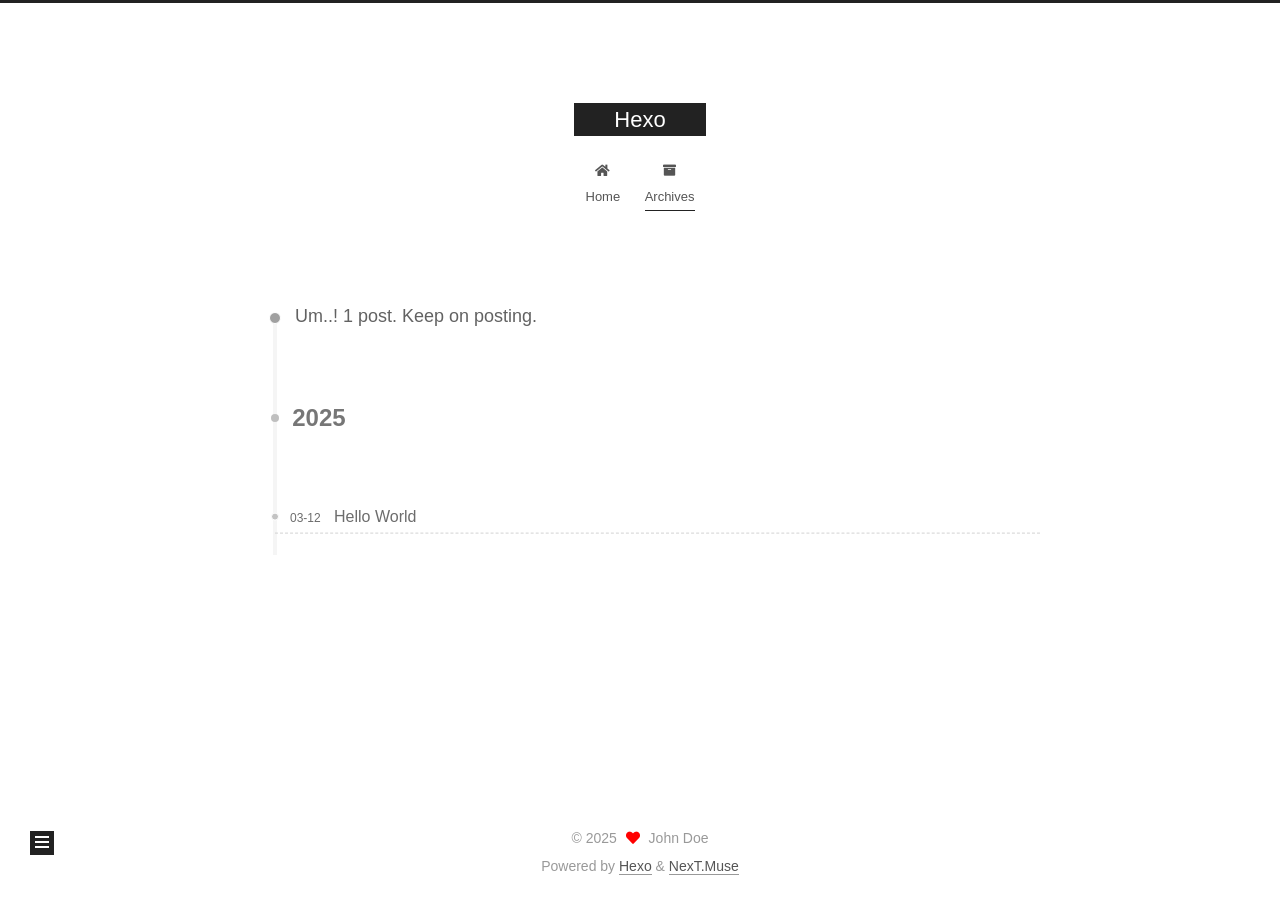
==== archives/index.html @ f2e5d345 "Site updated: 2025-03-12 11:44:16" ====
<!DOCTYPE html>
<html lang="en">
<head>
  <meta charset="UTF-8">
<meta name="viewport" content="width=device-width, initial-scale=1, maximum-scale=2">
<meta name="theme-color" content="#222">
<meta name="generator" content="Hexo 7.3.0">
  <link rel="apple-touch-icon" sizes="180x180" href="/images/apple-touch-icon-next.png">
  <link rel="icon" type="image/png" sizes="32x32" href="/images/favicon-32x32-next.png">
  <link rel="icon" type="image/png" sizes="16x16" href="/images/favicon-16x16-next.png">
  <link rel="mask-icon" href="/images/logo.svg" color="#222">

<link rel="stylesheet" href="/css/main.css">


<link rel="stylesheet" href="/lib/font-awesome/css/all.min.css">

<script id="hexo-configurations">
    var NexT = window.NexT || {};
    var CONFIG = {"hostname":"touhou-kiyuhi.github.io","root":"/","scheme":"Muse","version":"7.8.0","exturl":false,"sidebar":{"position":"left","display":"post","padding":18,"offset":12,"onmobile":false},"copycode":{"enable":false,"show_result":false,"style":null},"back2top":{"enable":true,"sidebar":false,"scrollpercent":false},"bookmark":{"enable":false,"color":"#222","save":"auto"},"fancybox":false,"mediumzoom":false,"lazyload":false,"pangu":false,"comments":{"style":"tabs","active":null,"storage":true,"lazyload":false,"nav":null},"algolia":{"hits":{"per_page":10},"labels":{"input_placeholder":"Search for Posts","hits_empty":"We didn't find any results for the search: ${query}","hits_stats":"${hits} results found in ${time} ms"}},"localsearch":{"enable":false,"trigger":"auto","top_n_per_article":1,"unescape":false,"preload":false},"motion":{"enable":true,"async":false,"transition":{"post_block":"fadeIn","post_header":"slideDownIn","post_body":"slideDownIn","coll_header":"slideLeftIn","sidebar":"slideUpIn"}}};
  </script>

  <meta property="og:type" content="website">
<meta property="og:title" content="Hexo">
<meta property="og:url" content="https://touhou-kiyuhi.github.io/archives/index.html">
<meta property="og:site_name" content="Hexo">
<meta property="og:locale" content="en_US">
<meta property="article:author" content="John Doe">
<meta name="twitter:card" content="summary">

<link rel="canonical" href="https://touhou-kiyuhi.github.io/archives/">


<script id="page-configurations">
  // https://hexo.io/docs/variables.html
  CONFIG.page = {
    sidebar: "",
    isHome : false,
    isPost : false,
    lang   : 'en'
  };
</script>

  <title>Archive | Hexo</title>
  






  <noscript>
  <style>
  .use-motion .brand,
  .use-motion .menu-item,
  .sidebar-inner,
  .use-motion .post-block,
  .use-motion .pagination,
  .use-motion .comments,
  .use-motion .post-header,
  .use-motion .post-body,
  .use-motion .collection-header { opacity: initial; }

  .use-motion .site-title,
  .use-motion .site-subtitle {
    opacity: initial;
    top: initial;
  }

  .use-motion .logo-line-before i { left: initial; }
  .use-motion .logo-line-after i { right: initial; }
  </style>
</noscript>

</head>

<body itemscope itemtype="http://schema.org/WebPage">
  <div class="container use-motion">
    <div class="headband"></div>

    <header class="header" itemscope itemtype="http://schema.org/WPHeader">
      <div class="header-inner"><div class="site-brand-container">
  <div class="site-nav-toggle">
    <div class="toggle" aria-label="Toggle navigation bar">
      <span class="toggle-line toggle-line-first"></span>
      <span class="toggle-line toggle-line-middle"></span>
      <span class="toggle-line toggle-line-last"></span>
    </div>
  </div>

  <div class="site-meta">

    <a href="/" class="brand" rel="start">
      <span class="logo-line-before"><i></i></span>
      <h1 class="site-title">Hexo</h1>
      <span class="logo-line-after"><i></i></span>
    </a>
  </div>

  <div class="site-nav-right">
    <div class="toggle popup-trigger">
    </div>
  </div>
</div>




<nav class="site-nav">
  <ul id="menu" class="main-menu menu">
        <li class="menu-item menu-item-home">

    <a href="/" rel="section"><i class="fa fa-home fa-fw"></i>Home</a>

  </li>
        <li class="menu-item menu-item-archives">

    <a href="/archives/" rel="section"><i class="fa fa-archive fa-fw"></i>Archives</a>

  </li>
  </ul>
</nav>




</div>
    </header>

    
  <div class="back-to-top">
    <i class="fa fa-arrow-up"></i>
    <span>0%</span>
  </div>


    <main class="main">
      <div class="main-inner">
        <div class="content-wrap">
          

          <div class="content archive">
            

  
  
  
  <div class="post-block">
    <div class="posts-collapse">
      <div class="collection-title">
        <span class="collection-header">Um..! 1 post. Keep on posting.</span>
      </div>

      
    <div class="collection-year">
      <span class="collection-header">2025</span>
    </div>

  <article itemscope itemtype="http://schema.org/Article">
    <header class="post-header">

      <div class="post-meta">
        <time itemprop="dateCreated"
              datetime="2025-03-12T11:39:05+00:00"
              content="2025-03-12">
          03-12
        </time>
      </div>

      <div class="post-title">
          <a class="post-title-link" href="/2025/03/12/hello-world/" itemprop="url">
            <span itemprop="name">Hello World</span>
          </a>
      </div>

    </header>
  </article>


    </div>
  </div>
  
  
  

  



          </div>
          

<script>
  window.addEventListener('tabs:register', () => {
    let { activeClass } = CONFIG.comments;
    if (CONFIG.comments.storage) {
      activeClass = localStorage.getItem('comments_active') || activeClass;
    }
    if (activeClass) {
      let activeTab = document.querySelector(`a[href="#comment-${activeClass}"]`);
      if (activeTab) {
        activeTab.click();
      }
    }
  });
  if (CONFIG.comments.storage) {
    window.addEventListener('tabs:click', event => {
      if (!event.target.matches('.tabs-comment .tab-content .tab-pane')) return;
      let commentClass = event.target.classList[1];
      localStorage.setItem('comments_active', commentClass);
    });
  }
</script>

        </div>
          
  
  <div class="toggle sidebar-toggle">
    <span class="toggle-line toggle-line-first"></span>
    <span class="toggle-line toggle-line-middle"></span>
    <span class="toggle-line toggle-line-last"></span>
  </div>

  <aside class="sidebar">
    <div class="sidebar-inner">

      <ul class="sidebar-nav motion-element">
        <li class="sidebar-nav-toc">
          Table of Contents
        </li>
        <li class="sidebar-nav-overview">
          Overview
        </li>
      </ul>

      <!--noindex-->
      <div class="post-toc-wrap sidebar-panel">
      </div>
      <!--/noindex-->

      <div class="site-overview-wrap sidebar-panel">
        <div class="site-author motion-element" itemprop="author" itemscope itemtype="http://schema.org/Person">
  <p class="site-author-name" itemprop="name">John Doe</p>
  <div class="site-description" itemprop="description"></div>
</div>
<div class="site-state-wrap motion-element">
  <nav class="site-state">
      <div class="site-state-item site-state-posts">
          <a href="/archives/">
        
          <span class="site-state-item-count">1</span>
          <span class="site-state-item-name">posts</span>
        </a>
      </div>
  </nav>
</div>



      </div>

    </div>
  </aside>
  <div id="sidebar-dimmer"></div>


      </div>
    </main>

    <footer class="footer">
      <div class="footer-inner">
        

        

<div class="copyright">
  
  &copy; 
  <span itemprop="copyrightYear">2025</span>
  <span class="with-love">
    <i class="fa fa-heart"></i>
  </span>
  <span class="author" itemprop="copyrightHolder">John Doe</span>
</div>
  <div class="powered-by">Powered by <a href="https://hexo.io/" class="theme-link" rel="noopener" target="_blank">Hexo</a> & <a href="https://muse.theme-next.org/" class="theme-link" rel="noopener" target="_blank">NexT.Muse</a>
  </div>

        








      </div>
    </footer>
  </div>

  
  <script src="/lib/anime.min.js"></script>
  <script src="/lib/velocity/velocity.min.js"></script>
  <script src="/lib/velocity/velocity.ui.min.js"></script>

<script src="/js/utils.js"></script>

<script src="/js/motion.js"></script>


<script src="/js/schemes/muse.js"></script>


<script src="/js/next-boot.js"></script>




  















  

  

</body>
</html>
---- css/main.css ----
:root {
  --body-bg-color: #fff;
  --content-bg-color: #fff;
  --card-bg-color: #f5f5f5;
  --text-color: #555;
  --blockquote-color: #666;
  --link-color: #555;
  --link-hover-color: #222;
  --brand-color: #fff;
  --brand-hover-color: #fff;
  --table-row-odd-bg-color: #f9f9f9;
  --table-row-hover-bg-color: #f5f5f5;
  --menu-item-bg-color: #f5f5f5;
  --btn-default-bg: #222;
  --btn-default-color: #fff;
  --btn-default-border-color: #222;
  --btn-default-hover-bg: #fff;
  --btn-default-hover-color: #222;
  --btn-default-hover-border-color: #222;
}
html {
  line-height: 1.15; /* 1 */
  -webkit-text-size-adjust: 100%; /* 2 */
}
body {
  margin: 0;
}
main {
  display: block;
}
h1 {
  font-size: 2em;
  margin: 0.67em 0;
}
hr {
  box-sizing: content-box; /* 1 */
  height: 0; /* 1 */
  overflow: visible; /* 2 */
}
pre {
  font-family: monospace, monospace; /* 1 */
  font-size: 1em; /* 2 */
}
a {
  background: transparent;
}
abbr[title] {
  border-bottom: none; /* 1 */
  text-decoration: underline; /* 2 */
  text-decoration: underline dotted; /* 2 */
}
b,
strong {
  font-weight: bolder;
}
code,
kbd,
samp {
  font-family: monospace, monospace; /* 1 */
  font-size: 1em; /* 2 */
}
small {
  font-size: 80%;
}
sub,
sup {
  font-size: 75%;
  line-height: 0;
  position: relative;
  vertical-align: baseline;
}
sub {
  bottom: -0.25em;
}
sup {
  top: -0.5em;
}
img {
  border-style: none;
}
button,
input,
optgroup,
select,
textarea {
  font-family: inherit; /* 1 */
  font-size: 100%; /* 1 */
  line-height: 1.15; /* 1 */
  margin: 0; /* 2 */
}
button,
input {
/* 1 */
  overflow: visible;
}
button,
select {
/* 1 */
  text-transform: none;
}
button,
[type='button'],
[type='reset'],
[type='submit'] {
  -webkit-appearance: button;
}
button::-moz-focus-inner,
[type='button']::-moz-focus-inner,
[type='reset']::-moz-focus-inner,
[type='submit']::-moz-focus-inner {
  border-style: none;
  padding: 0;
}
button:-moz-focusring,
[type='button']:-moz-focusring,
[type='reset']:-moz-focusring,
[type='submit']:-moz-focusring {
  outline: 1px dotted ButtonText;
}
fieldset {
  padding: 0.35em 0.75em 0.625em;
}
legend {
  box-sizing: border-box; /* 1 */
  color: inherit; /* 2 */
  display: table; /* 1 */
  max-width: 100%; /* 1 */
  padding: 0; /* 3 */
  white-space: normal; /* 1 */
}
progress {
  vertical-align: baseline;
}
textarea {
  overflow: auto;
}
[type='checkbox'],
[type='radio'] {
  box-sizing: border-box; /* 1 */
  padding: 0; /* 2 */
}
[type='number']::-webkit-inner-spin-button,
[type='number']::-webkit-outer-spin-button {
  height: auto;
}
[type='search'] {
  outline-offset: -2px; /* 2 */
  -webkit-appearance: textfield; /* 1 */
}
[type='search']::-webkit-search-decoration {
  -webkit-appearance: none;
}
::-webkit-file-upload-button {
  font: inherit; /* 2 */
  -webkit-appearance: button; /* 1 */
}
details {
  display: block;
}
summary {
  display: list-item;
}
template {
  display: none;
}
[hidden] {
  display: none;
}
::selection {
  background: #262a30;
  color: #eee;
}
html,
body {
  height: 100%;
}
body {
  background: var(--body-bg-color);
  color: var(--text-color);
  font-family: 'Lato', "PingFang SC", "Microsoft YaHei", sans-serif;
  font-size: 1em;
  line-height: 2;
}
@media (max-width: 991px) {
  body {
    padding-left: 0 !important;
    padding-right: 0 !important;
  }
}
h1,
h2,
h3,
h4,
h5,
h6 {
  font-family: 'Lato', "PingFang SC", "Microsoft YaHei", sans-serif;
  font-weight: bold;
  line-height: 1.5;
  margin: 20px 0 15px;
}
h1 {
  font-size: 1.5em;
}
h2 {
  font-size: 1.375em;
}
h3 {
  font-size: 1.25em;
}
h4 {
  font-size: 1.125em;
}
h5 {
  font-size: 1em;
}
h6 {
  font-size: 0.875em;
}
p {
  margin: 0 0 20px 0;
}
a,
span.exturl {
  border-bottom: 1px solid #999;
  color: var(--link-color);
  outline: 0;
  text-decoration: none;
  overflow-wrap: break-word;
  word-wrap: break-word;
  cursor: pointer;
}
a:hover,
span.exturl:hover {
  border-bottom-color: var(--link-hover-color);
  color: var(--link-hover-color);
}
iframe,
img,
video {
  display: block;
  margin-left: auto;
  margin-right: auto;
  max-width: 100%;
}
hr {
  background-image: repeating-linear-gradient(-45deg, #ddd, #ddd 4px, transparent 4px, transparent 8px);
  border: 0;
  height: 3px;
  margin: 40px 0;
}
blockquote {
  border-left: 4px solid #ddd;
  color: var(--blockquote-color);
  margin: 0;
  padding: 0 15px;
}
blockquote cite::before {
  content: '-';
  padding: 0 5px;
}
dt {
  font-weight: bold;
}
dd {
  margin: 0;
  padding: 0;
}
kbd {
  background-color: #f5f5f5;
  background-image: linear-gradient(#eee, #fff, #eee);
  border: 1px solid #ccc;
  border-radius: 0.2em;
  box-shadow: 0.1em 0.1em 0.2em rgba(0,0,0,0.1);
  color: #555;
  font-family: inherit;
  padding: 0.1em 0.3em;
  white-space: nowrap;
}
.table-container {
  overflow: auto;
}
table {
  border-collapse: collapse;
  border-spacing: 0;
  font-size: 0.875em;
  margin: 0 0 20px 0;
  width: 100%;
}
tbody tr:nth-of-type(odd) {
  background: var(--table-row-odd-bg-color);
}
tbody tr:hover {
  background: var(--table-row-hover-bg-color);
}
caption,
th,
td {
  font-weight: normal;
  padding: 8px;
  vertical-align: middle;
}
th,
td {
  border: 1px solid #ddd;
  border-bottom: 3px solid #ddd;
}
th {
  font-weight: 700;
  padding-bottom: 10px;
}
td {
  border-bottom-width: 1px;
}
.btn {
  background: var(--btn-default-bg);
  border: 2px solid var(--btn-default-border-color);
  border-radius: 0;
  color: var(--btn-default-color);
  display: inline-block;
  font-size: 0.875em;
  line-height: 2;
  padding: 0 20px;
  text-decoration: none;
  transition-property: background-color;
  transition-delay: 0s;
  transition-duration: 0.2s;
  transition-timing-function: ease-in-out;
}
.btn:hover {
  background: var(--btn-default-hover-bg);
  border-color: var(--btn-default-hover-border-color);
  color: var(--btn-default-hover-color);
}
.btn + .btn {
  margin: 0 0 8px 8px;
}
.btn .fa-fw {
  text-align: left;
  width: 1.285714285714286em;
}
.toggle {
  line-height: 0;
}
.toggle .toggle-line {
  background: #fff;
  display: inline-block;
  height: 2px;
  left: 0;
  position: relative;
  top: 0;
  transition: all 0.4s;
  vertical-align: top;
  width: 100%;
}
.toggle .toggle-line:not(:first-child) {
  margin-top: 3px;
}
.toggle.toggle-arrow .toggle-line-first {
  left: 50%;
  top: 2px;
  transform: rotate(45deg);
  width: 50%;
}
.toggle.toggle-arrow .toggle-line-middle {
  left: 2px;
  width: 90%;
}
.toggle.toggle-arrow .toggle-line-last {
  left: 50%;
  top: -2px;
  transform: rotate(-45deg);
  width: 50%;
}
.toggle.toggle-close .toggle-line-first {
  transform: rotate(-45deg);
  top: 5px;
}
.toggle.toggle-close .toggle-line-middle {
  opacity: 0;
}
.toggle.toggle-close .toggle-line-last {
  transform: rotate(45deg);
  top: -5px;
}
.highlight,
pre {
  background: #f7f7f7;
  color: #4d4d4c;
  line-height: 1.6;
  margin: 0 auto 20px;
}
pre,
code {
  font-family: consolas, Menlo, monospace, "PingFang SC", "Microsoft YaHei";
}
code {
  background: #eee;
  border-radius: 3px;
  color: #555;
  padding: 2px 4px;
  overflow-wrap: break-word;
  word-wrap: break-word;
}
.highlight *::selection {
  background: #d6d6d6;
}
.highlight pre {
  border: 0;
  margin: 0;
  padding: 10px 0;
}
.highlight table {
  border: 0;
  margin: 0;
  width: auto;
}
.highlight td {
  border: 0;
  padding: 0;
}
.highlight figcaption {
  background: #eff2f3;
  color: #4d4d4c;
  display: flex;
  font-size: 0.875em;
  justify-content: space-between;
  line-height: 1.2;
  padding: 0.5em;
}
.highlight figcaption a {
  color: #4d4d4c;
}
.highlight figcaption a:hover {
  border-bottom-color: #4d4d4c;
}
.highlight .gutter {
  -moz-user-select: none;
  -ms-user-select: none;
  -webkit-user-select: none;
  user-select: none;
}
.highlight .gutter pre {
  background: #eff2f3;
  color: #869194;
  padding-left: 10px;
  padding-right: 10px;
  text-align: right;
}
.highlight .code pre {
  background: #f7f7f7;
  padding-left: 10px;
  width: 100%;
}
.gist table {
  width: auto;
}
.gist table td {
  border: 0;
}
pre {
  overflow: auto;
  padding: 10px;
}
pre code {
  background: none;
  color: #4d4d4c;
  font-size: 0.875em;
  padding: 0;
  text-shadow: none;
}
pre .deletion {
  background: #fdd;
}
pre .addition {
  background: #dfd;
}
pre .meta {
  color: #eab700;
  -moz-user-select: none;
  -ms-user-select: none;
  -webkit-user-select: none;
  user-select: none;
}
pre .comment {
  color: #8e908c;
}
pre .variable,
pre .attribute,
pre .tag,
pre .name,
pre .regexp,
pre .ruby .constant,
pre .xml .tag .title,
pre .xml .pi,
pre .xml .doctype,
pre .html .doctype,
pre .css .id,
pre .css .class,
pre .css .pseudo {
  color: #c82829;
}
pre .number,
pre .preprocessor,
pre .built_in,
pre .builtin-name,
pre .literal,
pre .params,
pre .constant,
pre .command {
  color: #f5871f;
}
pre .ruby .class .title,
pre .css .rules .attribute,
pre .string,
pre .symbol,
pre .value,
pre .inheritance,
pre .header,
pre .ruby .symbol,
pre .xml .cdata,
pre .special,
pre .formula {
  color: #718c00;
}
pre .title,
pre .css .hexcolor {
  color: #3e999f;
}
pre .function,
pre .python .decorator,
pre .python .title,
pre .ruby .function .title,
pre .ruby .title .keyword,
pre .perl .sub,
pre .javascript .title,
pre .coffeescript .title {
  color: #4271ae;
}
pre .keyword,
pre .javascript .function {
  color: #8959a8;
}
.blockquote-center {
  border-left: none;
  margin: 40px 0;
  padding: 0;
  position: relative;
  text-align: center;
}
.blockquote-center .fa {
  display: block;
  opacity: 0.6;
  position: absolute;
  width: 100%;
}
.blockquote-center .fa-quote-left {
  border-top: 1px solid #ccc;
  text-align: left;
  top: -20px;
}
.blockquote-center .fa-quote-right {
  border-bottom: 1px solid #ccc;
  text-align: right;
  bottom: -20px;
}
.blockquote-center p,
.blockquote-center div {
  text-align: center;
}
.post-body .group-picture img {
  margin: 0 auto;
  padding: 0 3px;
}
.group-picture-row {
  margin-bottom: 6px;
  overflow: hidden;
}
.group-picture-column {
  float: left;
  margin-bottom: 10px;
}
.post-body .label {
  color: #555;
  display: inline;
  padding: 0 2px;
}
.post-body .label.default {
  background: #f0f0f0;
}
.post-body .label.primary {
  background: #efe6f7;
}
.post-body .label.info {
  background: #e5f2f8;
}
.post-body .label.success {
  background: #e7f4e9;
}
.post-body .label.warning {
  background: #fcf6e1;
}
.post-body .label.danger {
  background: #fae8eb;
}
.post-body .tabs {
  margin-bottom: 20px;
}
.post-body .tabs,
.tabs-comment {
  display: block;
  padding-top: 10px;
  position: relative;
}
.post-body .tabs ul.nav-tabs,
.tabs-comment ul.nav-tabs {
  display: flex;
  flex-wrap: wrap;
  margin: 0;
  margin-bottom: -1px;
  padding: 0;
}
@media (max-width: 413px) {
  .post-body .tabs ul.nav-tabs,
  .tabs-comment ul.nav-tabs {
    display: block;
    margin-bottom: 5px;
  }
}
.post-body .tabs ul.nav-tabs li.tab,
.tabs-comment ul.nav-tabs li.tab {
  border-bottom: 1px solid #ddd;
  border-left: 1px solid transparent;
  border-right: 1px solid transparent;
  border-top: 3px solid transparent;
  flex-grow: 1;
  list-style-type: none;
  border-radius: 0 0 0 0;
}
@media (max-width: 413px) {
  .post-body .tabs ul.nav-tabs li.tab,
  .tabs-comment ul.nav-tabs li.tab {
    border-bottom: 1px solid transparent;
    border-left: 3px solid transparent;
    border-right: 1px solid transparent;
    border-top: 1px solid transparent;
  }
}
@media (max-width: 413px) {
  .post-body .tabs ul.nav-tabs li.tab,
  .tabs-comment ul.nav-tabs li.tab {
    border-radius: 0;
  }
}
.post-body .tabs ul.nav-tabs li.tab a,
.tabs-comment ul.nav-tabs li.tab a {
  border-bottom: initial;
  display: block;
  line-height: 1.8;
  outline: 0;
  padding: 0.25em 0.75em;
  text-align: center;
  transition-delay: 0s;
  transition-duration: 0.2s;
  transition-timing-function: ease-out;
}
.post-body .tabs ul.nav-tabs li.tab a i,
.tabs-comment ul.nav-tabs li.tab a i {
  width: 1.285714285714286em;
}
.post-body .tabs ul.nav-tabs li.tab.active,
.tabs-comment ul.nav-tabs li.tab.active {
  border-bottom: 1px solid transparent;
  border-left: 1px solid #ddd;
  border-right: 1px solid #ddd;
  border-top: 3px solid #fc6423;
}
@media (max-width: 413px) {
  .post-body .tabs ul.nav-tabs li.tab.active,
  .tabs-comment ul.nav-tabs li.tab.active {
    border-bottom: 1px solid #ddd;
    border-left: 3px solid #fc6423;
    border-right: 1px solid #ddd;
    border-top: 1px solid #ddd;
  }
}
.post-body .tabs ul.nav-tabs li.tab.active a,
.tabs-comment ul.nav-tabs li.tab.active a {
  color: var(--link-color);
  cursor: default;
}
.post-body .tabs .tab-content .tab-pane,
.tabs-comment .tab-content .tab-pane {
  border: 1px solid #ddd;
  border-top: 0;
  padding: 20px 20px 0 20px;
  border-radius: 0;
}
.post-body .tabs .tab-content .tab-pane:not(.active),
.tabs-comment .tab-content .tab-pane:not(.active) {
  display: none;
}
.post-body .tabs .tab-content .tab-pane.active,
.tabs-comment .tab-content .tab-pane.active {
  display: block;
}
.post-body .tabs .tab-content .tab-pane.active:nth-of-type(1),
.tabs-comment .tab-content .tab-pane.active:nth-of-type(1) {
  border-radius: 0 0 0 0;
}
@media (max-width: 413px) {
  .post-body .tabs .tab-content .tab-pane.active:nth-of-type(1),
  .tabs-comment .tab-content .tab-pane.active:nth-of-type(1) {
    border-radius: 0;
  }
}
.post-body .note {
  border-radius: 3px;
  margin-bottom: 20px;
  padding: 1em;
  position: relative;
  border: 1px solid #eee;
  border-left-width: 5px;
}
.post-body .note h2,
.post-body .note h3,
.post-body .note h4,
.post-body .note h5,
.post-body .note h6 {
  margin-top: 0;
  border-bottom: initial;
  margin-bottom: 0;
  padding-top: 0;
}
.post-body .note p:first-child,
.post-body .note ul:first-child,
.post-body .note ol:first-child,
.post-body .note table:first-child,
.post-body .note pre:first-child,
.post-body .note blockquote:first-child,
.post-body .note img:first-child {
  margin-top: 0;
}
.post-body .note p:last-child,
.post-body .note ul:last-child,
.post-body .note ol:last-child,
.post-body .note table:last-child,
.post-body .note pre:last-child,
.post-body .note blockquote:last-child,
.post-body .note img:last-child {
  margin-bottom: 0;
}
.post-body .note.default {
  border-left-color: #777;
}
.post-body .note.default h2,
.post-body .note.default h3,
.post-body .note.default h4,
.post-body .note.default h5,
.post-body .note.default h6 {
  color: #777;
}
.post-body .note.primary {
  border-left-color: #6f42c1;
}
.post-body .note.primary h2,
.post-body .note.primary h3,
.post-body .note.primary h4,
.post-body .note.primary h5,
.post-body .note.primary h6 {
  color: #6f42c1;
}
.post-body .note.info {
  border-left-color: #428bca;
}
.post-body .note.info h2,
.post-body .note.info h3,
.post-body .note.info h4,
.post-body .note.info h5,
.post-body .note.info h6 {
  color: #428bca;
}
.post-body .note.success {
  border-left-color: #5cb85c;
}
.post-body .note.success h2,
.post-body .note.success h3,
.post-body .note.success h4,
.post-body .note.success h5,
.post-body .note.success h6 {
  color: #5cb85c;
}
.post-body .note.warning {
  border-left-color: #f0ad4e;
}
.post-body .note.warning h2,
.post-body .note.warning h3,
.post-body .note.warning h4,
.post-body .note.warning h5,
.post-body .note.warning h6 {
  color: #f0ad4e;
}
.post-body .note.danger {
  border-left-color: #d9534f;
}
.post-body .note.danger h2,
.post-body .note.danger h3,
.post-body .note.danger h4,
.post-body .note.danger h5,
.post-body .note.danger h6 {
  color: #d9534f;
}
.pagination .prev,
.pagination .next,
.pagination .page-number,
.pagination .space {
  display: inline-block;
  margin: 0 10px;
  padding: 0 11px;
  position: relative;
  top: -1px;
}
@media (max-width: 767px) {
  .pagination .prev,
  .pagination .next,
  .pagination .page-number,
  .pagination .space {
    margin: 0 5px;
  }
}
.pagination {
  border-top: 1px solid #eee;
  margin: 120px 0 0;
  text-align: center;
}
.pagination .prev,
.pagination .next,
.pagination .page-number {
  border-bottom: 0;
  border-top: 1px solid #eee;
  transition-property: border-color;
  transition-delay: 0s;
  transition-duration: 0.2s;
  transition-timing-function: ease-in-out;
}
.pagination .prev:hover,
.pagination .next:hover,
.pagination .page-number:hover {
  border-top-color: #222;
}
.pagination .space {
  margin: 0;
  padding: 0;
}
.pagination .prev {
  margin-left: 0;
}
.pagination .next {
  margin-right: 0;
}
.pagination .page-number.current {
  background: #ccc;
  border-top-color: #ccc;
  color: #fff;
}
@media (max-width: 767px) {
  .pagination {
    border-top: none;
  }
  .pagination .prev,
  .pagination .next,
  .pagination .page-number {
    border-bottom: 1px solid #eee;
    border-top: 0;
    margin-bottom: 10px;
    padding: 0 10px;
  }
  .pagination .prev:hover,
  .pagination .next:hover,
  .pagination .page-number:hover {
    border-bottom-color: #222;
  }
}
.comments {
  margin-top: 60px;
  overflow: hidden;
}
.comment-button-group {
  display: flex;
  flex-wrap: wrap-reverse;
  justify-content: center;
  margin: 1em 0;
}
.comment-button-group .comment-button {
  margin: 0.1em 0.2em;
}
.comment-button-group .comment-button.active {
  background: var(--btn-default-hover-bg);
  border-color: var(--btn-default-hover-border-color);
  color: var(--btn-default-hover-color);
}
.comment-position {
  display: none;
}
.comment-position.active {
  display: block;
}
.tabs-comment {
  background: var(--content-bg-color);
  margin-top: 4em;
  padding-top: 0;
}
.tabs-comment .comments {
  border: 0;
  box-shadow: none;
  margin-top: 0;
  padding-top: 0;
}
.container {
  min-height: 100%;
  position: relative;
}
.main-inner {
  margin: 0 auto;
  width: 700px;
}
@media (min-width: 1200px) {
  .main-inner {
    width: 800px;
  }
}
@media (min-width: 1600px) {
  .main-inner {
    width: 900px;
  }
}
@media (max-width: 767px) {
  .content-wrap {
    padding: 0 20px;
  }
}
.header {
  background: transparent;
}
.header-inner {
  margin: 0 auto;
  width: 700px;
}
@media (min-width: 1200px) {
  .header-inner {
    width: 800px;
  }
}
@media (min-width: 1600px) {
  .header-inner {
    width: 900px;
  }
}
.site-brand-container {
  display: flex;
  flex-shrink: 0;
  padding: 0 10px;
}
.headband {
  background: #222;
  height: 3px;
}
.site-meta {
  flex-grow: 1;
  text-align: center;
}
@media (max-width: 767px) {
  .site-meta {
    text-align: center;
  }
}
.brand {
  border-bottom: none;
  color: var(--brand-color);
  display: inline-block;
  line-height: 1.375em;
  padding: 0 40px;
  position: relative;
}
.brand:hover {
  color: var(--brand-hover-color);
}
.site-title {
  font-family: 'Lato', "PingFang SC", "Microsoft YaHei", sans-serif;
  font-size: 1.375em;
  font-weight: normal;
  margin: 0;
}
.site-subtitle {
  color: #999;
  font-size: 0.8125em;
  margin: 10px 0;
}
.use-motion .brand {
  opacity: 0;
}
.use-motion .site-title,
.use-motion .site-subtitle,
.use-motion .custom-logo-image {
  opacity: 0;
  position: relative;
  top: -10px;
}
.site-nav-toggle,
.site-nav-right {
  display: none;
}
@media (max-width: 767px) {
  .site-nav-toggle,
  .site-nav-right {
    display: flex;
    flex-direction: column;
    justify-content: center;
  }
}
.site-nav-toggle .toggle,
.site-nav-right .toggle {
  color: var(--text-color);
  padding: 10px;
  width: 22px;
}
.site-nav-toggle .toggle .toggle-line,
.site-nav-right .toggle .toggle-line {
  background: var(--text-color);
  border-radius: 1px;
}
.site-nav {
  display: block;
}
@media (max-width: 767px) {
  .site-nav {
    clear: both;
    display: none;
  }
}
.site-nav.site-nav-on {
  display: block;
}
.menu {
  margin-top: 20px;
  padding-left: 0;
  text-align: center;
}
.menu-item {
  display: inline-block;
  list-style: none;
  margin: 0 10px;
}
@media (max-width: 767px) {
  .menu-item {
    display: block;
    margin-top: 10px;
  }
  .menu-item.menu-item-search {
    display: none;
  }
}
.menu-item a,
.menu-item span.exturl {
  border-bottom: 0;
  display: block;
  font-size: 0.8125em;
  transition-property: border-color;
  transition-delay: 0s;
  transition-duration: 0.2s;
  transition-timing-function: ease-in-out;
}
@media (hover: none) {
  .menu-item a:hover,
  .menu-item span.exturl:hover {
    border-bottom-color: transparent !important;
  }
}
.menu-item .fa,
.menu-item .fab,
.menu-item .far,
.menu-item .fas {
  margin-right: 8px;
}
.menu-item .badge {
  display: inline-block;
  font-weight: bold;
  line-height: 1;
  margin-left: 0.35em;
  margin-top: 0.35em;
  text-align: center;
  white-space: nowrap;
}
@media (max-width: 767px) {
  .menu-item .badge {
    float: right;
    margin-left: 0;
  }
}
.menu-item-active a,
.menu .menu-item a:hover,
.menu .menu-item span.exturl:hover {
  background: var(--menu-item-bg-color);
}
.use-motion .menu-item {
  opacity: 0;
}
.sidebar {
  background: #222;
  bottom: 0;
  box-shadow: inset 0 2px 6px #000;
  position: fixed;
  top: 0;
}
@media (max-width: 991px) {
  .sidebar {
    display: none;
  }
}
.sidebar-inner {
  color: #999;
  padding: 18px 10px;
  text-align: center;
}
.cc-license {
  margin-top: 10px;
  text-align: center;
}
.cc-license .cc-opacity {
  border-bottom: none;
  opacity: 0.7;
}
.cc-license .cc-opacity:hover {
  opacity: 0.9;
}
.cc-license img {
  display: inline-block;
}
.site-author-image {
  border: 2px solid #333;
  display: block;
  margin: 0 auto;
  max-width: 96px;
  padding: 2px;
}
.site-author-name {
  color: #f5f5f5;
  font-weight: normal;
  margin: 5px 0 0;
  text-align: center;
}
.site-description {
  color: #999;
  font-size: 1em;
  margin-top: 5px;
  text-align: center;
}
.links-of-author {
  margin-top: 15px;
}
.links-of-author a,
.links-of-author span.exturl {
  border-bottom-color: #555;
  display: inline-block;
  font-size: 0.8125em;
  margin-bottom: 10px;
  margin-right: 10px;
  vertical-align: middle;
}
.links-of-author a::before,
.links-of-author span.exturl::before {
  background: #6b179a;
  border-radius: 50%;
  content: ' ';
  display: inline-block;
  height: 4px;
  margin-right: 3px;
  vertical-align: middle;
  width: 4px;
}
.sidebar-button {
  margin-top: 15px;
}
.sidebar-button a {
  border: 1px solid #fc6423;
  border-radius: 4px;
  color: #fc6423;
  display: inline-block;
  padding: 0 15px;
}
.sidebar-button a .fa,
.sidebar-button a .fab,
.sidebar-button a .far,
.sidebar-button a .fas {
  margin-right: 5px;
}
.sidebar-button a:hover {
  background: #fc6423;
  border: 1px solid #fc6423;
  color: #fff;
}
.sidebar-button a:hover .fa,
.sidebar-button a:hover .fab,
.sidebar-button a:hover .far,
.sidebar-button a:hover .fas {
  color: #fff;
}
.links-of-blogroll {
  font-size: 0.8125em;
  margin-top: 10px;
}
.links-of-blogroll-title {
  font-size: 0.875em;
  font-weight: 600;
  margin-top: 0;
}
.links-of-blogroll-list {
  list-style: none;
  margin: 0;
  padding: 0;
}
#sidebar-dimmer {
  display: none;
}
@media (max-width: 767px) {
  #sidebar-dimmer {
    background: #000;
    display: block;
    height: 100%;
    left: 100%;
    opacity: 0;
    position: fixed;
    top: 0;
    width: 100%;
    z-index: 1100;
  }
  .sidebar-active + #sidebar-dimmer {
    opacity: 0.7;
    transform: translateX(-100%);
    transition: opacity 0.5s;
  }
}
.sidebar-nav {
  margin: 0;
  padding-bottom: 20px;
  padding-left: 0;
}
.sidebar-nav li {
  border-bottom: 1px solid transparent;
  color: #666;
  cursor: pointer;
  display: inline-block;
  font-size: 0.875em;
}
.sidebar-nav li.sidebar-nav-overview {
  margin-left: 10px;
}
.sidebar-nav li:hover {
  color: #f5f5f5;
}
.sidebar-nav .sidebar-nav-active {
  border-bottom-color: #87daff;
  color: #87daff;
}
.sidebar-nav .sidebar-nav-active:hover {
  color: #87daff;
}
.sidebar-panel {
  display: none;
  overflow-x: hidden;
  overflow-y: auto;
}
.sidebar-panel-active {
  display: block;
}
.sidebar-toggle {
  background: #222;
  bottom: 45px;
  cursor: pointer;
  height: 14px;
  left: 30px;
  padding: 5px;
  position: fixed;
  width: 14px;
  z-index: 1300;
}
@media (max-width: 991px) {
  .sidebar-toggle {
    left: 20px;
    opacity: 0.8;
    display: none;
  }
}
.sidebar-toggle:hover .toggle-line {
  background: #87daff;
}
.post-toc {
  font-size: 0.875em;
}
.post-toc ol {
  list-style: none;
  margin: 0;
  padding: 0 2px 5px 10px;
  text-align: left;
}
.post-toc ol > ol {
  padding-left: 0;
}
.post-toc ol a {
  transition-property: all;
  transition-delay: 0s;
  transition-duration: 0.2s;
  transition-timing-function: ease-in-out;
}
.post-toc .nav-item {
  line-height: 1.8;
  overflow: hidden;
  text-overflow: ellipsis;
  white-space: nowrap;
}
.post-toc .nav .nav-child {
  display: none;
}
.post-toc .nav .active > .nav-child {
  display: block;
}
.post-toc .nav .active-current > .nav-child {
  display: block;
}
.post-toc .nav .active-current > .nav-child > .nav-item {
  display: block;
}
.post-toc .nav .active > a {
  border-bottom-color: #87daff;
  color: #87daff;
}
.post-toc .nav .active-current > a {
  color: #87daff;
}
.post-toc .nav .active-current > a:hover {
  color: #87daff;
}
.site-state {
  display: flex;
  justify-content: center;
  line-height: 1.4;
  margin-top: 10px;
  overflow: hidden;
  text-align: center;
  white-space: nowrap;
}
.site-state-item {
  padding: 0 15px;
}
.site-state-item:not(:first-child) {
  border-left: 1px solid #333;
}
.site-state-item a {
  border-bottom: none;
}
.site-state-item-count {
  display: block;
  font-size: 1.25em;
  font-weight: 600;
  text-align: center;
}
.site-state-item-name {
  color: inherit;
  font-size: 0.875em;
}
.footer {
  color: #999;
  font-size: 0.875em;
  padding: 20px 0;
}
.footer.footer-fixed {
  bottom: 0;
  left: 0;
  position: absolute;
  right: 0;
}
.footer-inner {
  box-sizing: border-box;
  margin: 0 auto;
  text-align: center;
  width: 700px;
}
@media (min-width: 1200px) {
  .footer-inner {
    width: 800px;
  }
}
@media (min-width: 1600px) {
  .footer-inner {
    width: 900px;
  }
}
.languages {
  display: inline-block;
  font-size: 1.125em;
  position: relative;
}
.languages .lang-select-label span {
  margin: 0 0.5em;
}
.languages .lang-select {
  height: 100%;
  left: 0;
  opacity: 0;
  position: absolute;
  top: 0;
  width: 100%;
}
.with-love {
  color: #ff0000;
  display: inline-block;
  margin: 0 5px;
}
.powered-by,
.theme-info {
  display: inline-block;
}
@-moz-keyframes iconAnimate {
  0%, 100% {
    transform: scale(1);
  }
  10%, 30% {
    transform: scale(0.9);
  }
  20%, 40%, 60%, 80% {
    transform: scale(1.1);
  }
  50%, 70% {
    transform: scale(1.1);
  }
}
@-webkit-keyframes iconAnimate {
  0%, 100% {
    transform: scale(1);
  }
  10%, 30% {
    transform: scale(0.9);
  }
  20%, 40%, 60%, 80% {
    transform: scale(1.1);
  }
  50%, 70% {
    transform: scale(1.1);
  }
}
@-o-keyframes iconAnimate {
  0%, 100% {
    transform: scale(1);
  }
  10%, 30% {
    transform: scale(0.9);
  }
  20%, 40%, 60%, 80% {
    transform: scale(1.1);
  }
  50%, 70% {
    transform: scale(1.1);
  }
}
@keyframes iconAnimate {
  0%, 100% {
    transform: scale(1);
  }
  10%, 30% {
    transform: scale(0.9);
  }
  20%, 40%, 60%, 80% {
    transform: scale(1.1);
  }
  50%, 70% {
    transform: scale(1.1);
  }
}
.back-to-top {
  font-size: 12px;
  text-align: center;
  transition-delay: 0s;
  transition-duration: 0.2s;
  transition-timing-function: ease-in-out;
}
.back-to-top {
  background: #222;
  bottom: -100px;
  box-sizing: border-box;
  color: #fff;
  cursor: pointer;
  left: 30px;
  opacity: 1;
  padding: 0 6px;
  position: fixed;
  transition-property: bottom;
  z-index: 1300;
  width: 24px;
}
.back-to-top span {
  display: none;
}
.back-to-top:hover {
  color: #87daff;
}
.back-to-top.back-to-top-on {
  bottom: 19px;
}
@media (max-width: 991px) {
  .back-to-top {
    left: 20px;
    opacity: 0.8;
  }
}
.post-body {
  font-family: 'Lato', "PingFang SC", "Microsoft YaHei", sans-serif;
  overflow-wrap: break-word;
  word-wrap: break-word;
}
@media (min-width: 1200px) {
  .post-body {
    font-size: 1.125em;
  }
}
.post-body .exturl .fa {
  font-size: 0.875em;
  margin-left: 4px;
}
.post-body .image-caption,
.post-body .figure .caption {
  color: #999;
  font-size: 0.875em;
  font-weight: bold;
  line-height: 1;
  margin: -20px auto 15px;
  text-align: center;
}
.post-sticky-flag {
  display: inline-block;
  transform: rotate(30deg);
}
.post-button {
  margin-top: 40px;
  text-align: center;
}
.use-motion .post-block,
.use-motion .pagination,
.use-motion .comments {
  opacity: 0;
}
.use-motion .post-header {
  opacity: 0;
}
.use-motion .post-body {
  opacity: 0;
}
.use-motion .collection-header {
  opacity: 0;
}
.posts-collapse {
  margin-left: 35px;
  position: relative;
}
@media (max-width: 767px) {
  .posts-collapse {
    margin-left: 0px;
    margin-right: 0px;
  }
}
.posts-collapse .collection-title {
  font-size: 1.125em;
  position: relative;
}
.posts-collapse .collection-title::before {
  background: #999;
  border: 1px solid #fff;
  border-radius: 50%;
  content: ' ';
  height: 10px;
  left: 0;
  margin-left: -6px;
  margin-top: -4px;
  position: absolute;
  top: 50%;
  width: 10px;
}
.posts-collapse .collection-year {
  font-size: 1.5em;
  font-weight: bold;
  margin: 60px 0;
  position: relative;
}
.posts-collapse .collection-year::before {
  background: #bbb;
  border-radius: 50%;
  content: ' ';
  height: 8px;
  left: 0;
  margin-left: -4px;
  margin-top: -4px;
  position: absolute;
  top: 50%;
  width: 8px;
}
.posts-collapse .collection-header {
  display: block;
  margin: 0 0 0 20px;
}
.posts-collapse .collection-header small {
  color: #bbb;
  margin-left: 5px;
}
.posts-collapse .post-header {
  border-bottom: 1px dashed #ccc;
  margin: 30px 0;
  padding-left: 15px;
  position: relative;
  transition-property: border;
  transition-delay: 0s;
  transition-duration: 0.2s;
  transition-timing-function: ease-in-out;
}
.posts-collapse .post-header::before {
  background: #bbb;
  border: 1px solid #fff;
  border-radius: 50%;
  content: ' ';
  height: 6px;
  left: 0;
  margin-left: -4px;
  position: absolute;
  top: 0.75em;
  transition-property: background;
  width: 6px;
  transition-delay: 0s;
  transition-duration: 0.2s;
  transition-timing-function: ease-in-out;
}
.posts-collapse .post-header:hover {
  border-bottom-color: #666;
}
.posts-collapse .post-header:hover::before {
  background: #222;
}
.posts-collapse .post-meta {
  display: inline;
  font-size: 0.75em;
  margin-right: 10px;
}
.posts-collapse .post-title {
  display: inline;
}
.posts-collapse .post-title a,
.posts-collapse .post-title span.exturl {
  border-bottom: none;
  color: var(--link-color);
}
.posts-collapse .post-title .fa-external-link-alt {
  font-size: 0.875em;
  margin-left: 5px;
}
.posts-collapse::before {
  background: #f5f5f5;
  content: ' ';
  height: 100%;
  left: 0;
  margin-left: -2px;
  position: absolute;
  top: 1.25em;
  width: 4px;
}
.post-eof {
  background: #ccc;
  height: 1px;
  margin: 80px auto 60px;
  text-align: center;
  width: 8%;
}
.post-block:last-of-type .post-eof {
  display: none;
}
.content {
  padding-top: 40px;
}
@media (min-width: 992px) {
  .post-body {
    text-align: justify;
  }
}
@media (max-width: 991px) {
  .post-body {
    text-align: justify;
  }
}
.post-body h1,
.post-body h2,
.post-body h3,
.post-body h4,
.post-body h5,
.post-body h6 {
  padding-top: 10px;
}
.post-body h1 .header-anchor,
.post-body h2 .header-anchor,
.post-body h3 .header-anchor,
.post-body h4 .header-anchor,
.post-body h5 .header-anchor,
.post-body h6 .header-anchor {
  border-bottom-style: none;
  color: #ccc;
  float: right;
  margin-left: 10px;
  visibility: hidden;
}
.post-body h1 .header-anchor:hover,
.post-body h2 .header-anchor:hover,
.post-body h3 .header-anchor:hover,
.post-body h4 .header-anchor:hover,
.post-body h5 .header-anchor:hover,
.post-body h6 .header-anchor:hover {
  color: inherit;
}
.post-body h1:hover .header-anchor,
.post-body h2:hover .header-anchor,
.post-body h3:hover .header-anchor,
.post-body h4:hover .header-anchor,
.post-body h5:hover .header-anchor,
.post-body h6:hover .header-anchor {
  visibility: visible;
}
.post-body iframe,
.post-body img,
.post-body video {
  margin-bottom: 20px;
}
.post-body .video-container {
  height: 0;
  margin-bottom: 20px;
  overflow: hidden;
  padding-top: 75%;
  position: relative;
  width: 100%;
}
.post-body .video-container iframe,
.post-body .video-container object,
.post-body .video-container embed {
  height: 100%;
  left: 0;
  margin: 0;
  position: absolute;
  top: 0;
  width: 100%;
}
.post-gallery {
  align-items: center;
  display: grid;
  grid-gap: 10px;
  grid-template-columns: 1fr 1fr 1fr;
  margin-bottom: 20px;
}
@media (max-width: 767px) {
  .post-gallery {
    grid-template-columns: 1fr 1fr;
  }
}
.post-gallery a {
  border: 0;
}
.post-gallery img {
  margin: 0;
}
.posts-expand .post-header {
  font-size: 1.125em;
}
.posts-expand .post-title {
  font-size: 1.5em;
  font-weight: normal;
  margin: initial;
  text-align: center;
  overflow-wrap: break-word;
  word-wrap: break-word;
}
.posts-expand .post-title-link {
  border-bottom: none;
  color: var(--link-color);
  display: inline-block;
  position: relative;
  vertical-align: top;
}
.posts-expand .post-title-link::before {
  background: var(--link-color);
  bottom: 0;
  content: '';
  height: 2px;
  left: 0;
  position: absolute;
  transform: scaleX(0);
  visibility: hidden;
  width: 100%;
  transition-delay: 0s;
  transition-duration: 0.2s;
  transition-timing-function: ease-in-out;
}
.posts-expand .post-title-link:hover::before {
  transform: scaleX(1);
  visibility: visible;
}
.posts-expand .post-title-link .fa-external-link-alt {
  font-size: 0.875em;
  margin-left: 5px;
}
.posts-expand .post-meta {
  color: #999;
  font-family: 'Lato', "PingFang SC", "Microsoft YaHei", sans-serif;
  font-size: 0.75em;
  margin: 3px 0 60px 0;
  text-align: center;
}
.posts-expand .post-meta .post-description {
  font-size: 0.875em;
  margin-top: 2px;
}
.posts-expand .post-meta time {
  border-bottom: 1px dashed #999;
  cursor: pointer;
}
.post-meta .post-meta-item + .post-meta-item::before {
  content: '|';
  margin: 0 0.5em;
}
.post-meta-divider {
  margin: 0 0.5em;
}
.post-meta-item-icon {
  margin-right: 3px;
}
@media (max-width: 991px) {
  .post-meta-item-icon {
    display: inline-block;
  }
}
@media (max-width: 991px) {
  .post-meta-item-text {
    display: none;
  }
}
.post-nav {
  border-top: 1px solid #eee;
  display: flex;
  justify-content: space-between;
  margin-top: 15px;
  padding: 10px 5px 0;
}
.post-nav-item {
  flex: 1;
}
.post-nav-item a {
  border-bottom: none;
  display: block;
  font-size: 0.875em;
  line-height: 1.6;
  position: relative;
}
.post-nav-item a:active {
  top: 2px;
}
.post-nav-item .fa {
  font-size: 0.75em;
}
.post-nav-item:first-child {
  margin-right: 15px;
}
.post-nav-item:first-child .fa {
  margin-right: 5px;
}
.post-nav-item:last-child {
  margin-left: 15px;
  text-align: right;
}
.post-nav-item:last-child .fa {
  margin-left: 5px;
}
.rtl.post-body p,
.rtl.post-body a,
.rtl.post-body h1,
.rtl.post-body h2,
.rtl.post-body h3,
.rtl.post-body h4,
.rtl.post-body h5,
.rtl.post-body h6,
.rtl.post-body li,
.rtl.post-body ul,
.rtl.post-body ol {
  direction: rtl;
  font-family: UKIJ Ekran;
}
.rtl.post-title {
  font-family: UKIJ Ekran;
}
.post-tags {
  margin-top: 40px;
  text-align: center;
}
.post-tags a {
  display: inline-block;
  font-size: 0.8125em;
}
.post-tags a:not(:last-child) {
  margin-right: 10px;
}
.post-widgets {
  border-top: 1px solid #eee;
  margin-top: 15px;
  text-align: center;
}
.wp_rating {
  height: 20px;
  line-height: 20px;
  margin-top: 10px;
  padding-top: 6px;
  text-align: center;
}
.social-like {
  display: flex;
  font-size: 0.875em;
  justify-content: center;
  text-align: center;
}
.reward-container {
  margin: 20px auto;
  padding: 10px 0;
  text-align: center;
  width: 90%;
}
.reward-container button {
  background: transparent;
  border: 1px solid #fc6423;
  border-radius: 0;
  color: #fc6423;
  cursor: pointer;
  line-height: 2;
  outline: 0;
  padding: 0 15px;
  vertical-align: text-top;
}
.reward-container button:hover {
  background: #fc6423;
  border: 1px solid transparent;
  color: #fa9366;
}
#qr {
  padding-top: 20px;
}
#qr a {
  border: 0;
}
#qr img {
  display: inline-block;
  margin: 0.8em 2em 0 2em;
  max-width: 100%;
  width: 180px;
}
#qr p {
  text-align: center;
}
.category-all-page .category-all-title {
  text-align: center;
}
.category-all-page .category-all {
  margin-top: 20px;
}
.category-all-page .category-list {
  list-style: none;
  margin: 0;
  padding: 0;
}
.category-all-page .category-list-item {
  margin: 5px 10px;
}
.category-all-page .category-list-count {
  color: #bbb;
}
.category-all-page .category-list-count::before {
  content: ' (';
  display: inline;
}
.category-all-page .category-list-count::after {
  content: ') ';
  display: inline;
}
.category-all-page .category-list-child {
  padding-left: 10px;
}
.event-list {
  padding: 0;
}
.event-list hr {
  background: #222;
  margin: 20px 0 45px 0;
}
.event-list hr::after {
  background: #222;
  color: #fff;
  content: 'NOW';
  display: inline-block;
  font-weight: bold;
  padding: 0 5px;
  text-align: right;
}
.event-list .event {
  background: #222;
  margin: 20px 0;
  min-height: 40px;
  padding: 15px 0 15px 10px;
}
.event-list .event .event-summary {
  color: #fff;
  margin: 0;
  padding-bottom: 3px;
}
.event-list .event .event-summary::before {
  animation: dot-flash 1s alternate infinite ease-in-out;
  color: #fff;
  content: '\f111';
  display: inline-block;
  font-size: 10px;
  margin-right: 25px;
  vertical-align: middle;
  font-family: 'Font Awesome 5 Free';
  font-weight: 900;
}
.event-list .event .event-relative-time {
  color: #bbb;
  display: inline-block;
  font-size: 12px;
  font-weight: normal;
  padding-left: 12px;
}
.event-list .event .event-details {
  color: #fff;
  display: block;
  line-height: 18px;
  margin-left: 56px;
  padding-bottom: 6px;
  padding-top: 3px;
  text-indent: -24px;
}
.event-list .event .event-details::before {
  color: #fff;
  display: inline-block;
  margin-right: 9px;
  text-align: center;
  text-indent: 0;
  width: 14px;
  font-family: 'Font Awesome 5 Free';
  font-weight: 900;
}
.event-list .event .event-details.event-location::before {
  content: '\f041';
}
.event-list .event .event-details.event-duration::before {
  content: '\f017';
}
.event-list .event-past {
  background: #f5f5f5;
}
.event-list .event-past .event-summary,
.event-list .event-past .event-details {
  color: #bbb;
  opacity: 0.9;
}
.event-list .event-past .event-summary::before,
.event-list .event-past .event-details::before {
  animation: none;
  color: #bbb;
}
@-moz-keyframes dot-flash {
  from {
    opacity: 1;
    transform: scale(1);
  }
  to {
    opacity: 0;
    transform: scale(0.8);
  }
}
@-webkit-keyframes dot-flash {
  from {
    opacity: 1;
    transform: scale(1);
  }
  to {
    opacity: 0;
    transform: scale(0.8);
  }
}
@-o-keyframes dot-flash {
  from {
    opacity: 1;
    transform: scale(1);
  }
  to {
    opacity: 0;
    transform: scale(0.8);
  }
}
@keyframes dot-flash {
  from {
    opacity: 1;
    transform: scale(1);
  }
  to {
    opacity: 0;
    transform: scale(0.8);
  }
}
ul.breadcrumb {
  font-size: 0.75em;
  list-style: none;
  margin: 1em 0;
  padding: 0 2em;
  text-align: center;
}
ul.breadcrumb li {
  display: inline;
}
ul.breadcrumb li + li::before {
  content: '/\00a0';
  font-weight: normal;
  padding: 0.5em;
}
ul.breadcrumb li + li:last-child {
  font-weight: bold;
}
.tag-cloud {
  text-align: center;
}
.tag-cloud a {
  display: inline-block;
  margin: 10px;
}
.tag-cloud a:hover {
  color: var(--link-hover-color) !important;
}
@media (max-width: 767px) {
  .header-inner,
  .main-inner,
  .footer-inner {
    width: auto;
  }
}
.header-inner {
  padding-top: 100px;
}
@media (max-width: 767px) {
  .header-inner {
    padding-top: 50px;
  }
}
.main-inner {
  padding-bottom: 60px;
}
.content {
  padding-top: 70px;
}
@media (max-width: 767px) {
  .content {
    padding-top: 35px;
  }
}
embed {
  display: block;
  margin: 0 auto 25px auto;
}
.custom-logo .site-meta-headline {
  text-align: center;
}
.custom-logo .site-title {
  color: #222;
  margin: 10px auto 0;
}
.custom-logo .site-title a {
  border: 0;
}
.custom-logo-image {
  background: #fff;
  margin: 0 auto;
  max-width: 150px;
  padding: 5px;
}
.brand {
  background: var(--btn-default-bg);
}
@media (max-width: 767px) {
  .site-nav {
    border-bottom: 1px solid #ddd;
    border-top: 1px solid #ddd;
    left: 0;
    margin: 0;
    padding: 0;
    width: 100%;
  }
}
@media (max-width: 767px) {
  .menu {
    text-align: left;
  }
}
.menu-item-active a,
.menu .menu-item a:hover,
.menu .menu-item span.exturl:hover {
  background: transparent;
  border-bottom: 1px solid var(--link-hover-color) !important;
}
@media (max-width: 767px) {
  .menu-item-active a,
  .menu .menu-item a:hover,
  .menu .menu-item span.exturl:hover {
    border-bottom: 1px dotted #ddd !important;
  }
}
@media (max-width: 767px) {
  .menu .menu-item {
    margin: 0 10px;
  }
}
.menu .menu-item a,
.menu .menu-item span.exturl {
  border-bottom: 1px solid transparent;
}
@media (max-width: 767px) {
  .menu .menu-item a,
  .menu .menu-item span.exturl {
    padding: 5px 10px;
  }
}
@media (min-width: 768px) {
  .menu .menu-item .fa,
  .menu .menu-item .fab,
  .menu .menu-item .far,
  .menu .menu-item .fas {
    display: block;
    line-height: 2;
    margin-right: 0;
    width: 100%;
  }
}
.menu .menu-item .badge {
  background: #eee;
  padding: 1px 4px;
}
.sub-menu {
  margin: 10px 0;
}
.sub-menu .menu-item {
  display: inline-block;
}
.sidebar {
  left: -320px;
}
.sidebar.sidebar-active {
  left: 0;
}
.sidebar {
  width: 320px;
  z-index: 1200;
  transition-delay: 0s;
  transition-duration: 0.2s;
  transition-timing-function: ease-out;
}
.sidebar a,
.sidebar span.exturl {
  border-bottom-color: #555;
  color: #999;
}
.sidebar a:hover,
.sidebar span.exturl:hover {
  border-bottom-color: #eee;
  color: #eee;
}
.links-of-blogroll-item {
  padding: 2px 10px;
}
.links-of-blogroll-item a,
.links-of-blogroll-item span.exturl {
  box-sizing: border-box;
  display: inline-block;
  max-width: 280px;
  overflow: hidden;
  text-overflow: ellipsis;
  white-space: nowrap;
}
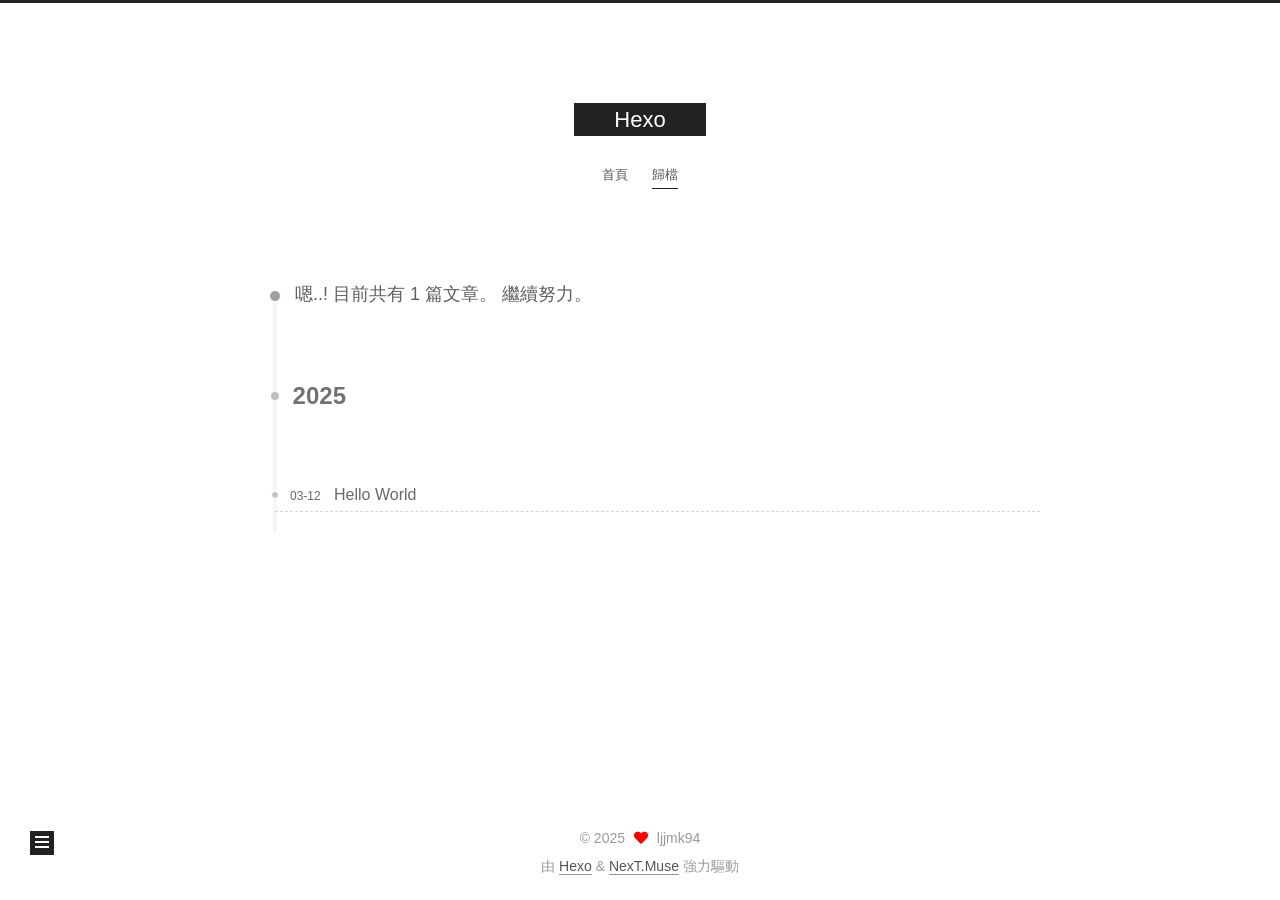
==== commit 97e9d72c: "Site updated: 2025-03-12 12:19:41" ====
--- a/archives/index.html
+++ b/archives/index.html
@@ -1,5 +1,5 @@
 <!DOCTYPE html>
-<html lang="en">
+<html lang="zh-TW">
 <head>
   <meta charset="UTF-8">
 <meta name="viewport" content="width=device-width, initial-scale=1, maximum-scale=2">
@@ -24,8 +24,8 @@
 <meta property="og:title" content="Hexo">
 <meta property="og:url" content="https://touhou-kiyuhi.github.io/archives/index.html">
 <meta property="og:site_name" content="Hexo">
-<meta property="og:locale" content="en_US">
-<meta property="article:author" content="John Doe">
+<meta property="og:locale" content="zh_TW">
+<meta property="article:author" content="ljjmk94">
 <meta name="twitter:card" content="summary">
 
 <link rel="canonical" href="https://touhou-kiyuhi.github.io/archives/">
@@ -37,11 +37,11 @@
     sidebar: "",
     isHome : false,
     isPost : false,
-    lang   : 'en'
+    lang   : 'zh-TW'
   };
 </script>
 
-  <title>Archive | Hexo</title>
+  <title>歸檔 | Hexo</title>
   
 
 
@@ -81,7 +81,7 @@
     <header class="header" itemscope itemtype="http://schema.org/WPHeader">
       <div class="header-inner"><div class="site-brand-container">
   <div class="site-nav-toggle">
-    <div class="toggle" aria-label="Toggle navigation bar">
+    <div class="toggle" aria-label="切換導航欄">
       <span class="toggle-line toggle-line-first"></span>
       <span class="toggle-line toggle-line-middle"></span>
       <span class="toggle-line toggle-line-last"></span>
@@ -110,12 +110,12 @@
   <ul id="menu" class="main-menu menu">
         <li class="menu-item menu-item-home">
 
-    <a href="/" rel="section"><i class="fa fa-home fa-fw"></i>Home</a>
+    <a href="/resources" rel="section"><i class="home fa-fw"></i>首頁</a>
 
   </li>
         <li class="menu-item menu-item-archives">
 
-    <a href="/archives/" rel="section"><i class="fa fa-archive fa-fw"></i>Archives</a>
+    <a href="/archives/" rel="section"><i class="archive fa-fw"></i>歸檔</a>
 
   </li>
   </ul>
@@ -148,7 +148,7 @@
   <div class="post-block">
     <div class="posts-collapse">
       <div class="collection-title">
-        <span class="collection-header">Um..! 1 post. Keep on posting.</span>
+        <span class="collection-header">嗯..! 目前共有 1 篇文章。 繼續努力。</span>
       </div>
 
       
@@ -226,10 +226,10 @@
 
       <ul class="sidebar-nav motion-element">
         <li class="sidebar-nav-toc">
-          Table of Contents
+          文章目錄
         </li>
         <li class="sidebar-nav-overview">
-          Overview
+          本站概要
         </li>
       </ul>
 
@@ -240,7 +240,7 @@
 
       <div class="site-overview-wrap sidebar-panel">
         <div class="site-author motion-element" itemprop="author" itemscope itemtype="http://schema.org/Person">
-  <p class="site-author-name" itemprop="name">John Doe</p>
+  <p class="site-author-name" itemprop="name">ljjmk94</p>
   <div class="site-description" itemprop="description"></div>
 </div>
 <div class="site-state-wrap motion-element">
@@ -249,7 +249,7 @@
           <a href="/archives/">
         
           <span class="site-state-item-count">1</span>
-          <span class="site-state-item-name">posts</span>
+          <span class="site-state-item-name">文章</span>
         </a>
       </div>
   </nav>
@@ -280,9 +280,9 @@
   <span class="with-love">
     <i class="fa fa-heart"></i>
   </span>
-  <span class="author" itemprop="copyrightHolder">John Doe</span>
-</div>
-  <div class="powered-by">Powered by <a href="https://hexo.io/" class="theme-link" rel="noopener" target="_blank">Hexo</a> & <a href="https://muse.theme-next.org/" class="theme-link" rel="noopener" target="_blank">NexT.Muse</a>
+  <span class="author" itemprop="copyrightHolder">ljjmk94</span>
+</div>
+  <div class="powered-by">由 <a href="https://hexo.io/" class="theme-link" rel="noopener" target="_blank">Hexo</a> & <a href="https://muse.theme-next.org/" class="theme-link" rel="noopener" target="_blank">NexT.Muse</a> 強力驅動
   </div>
 
         
